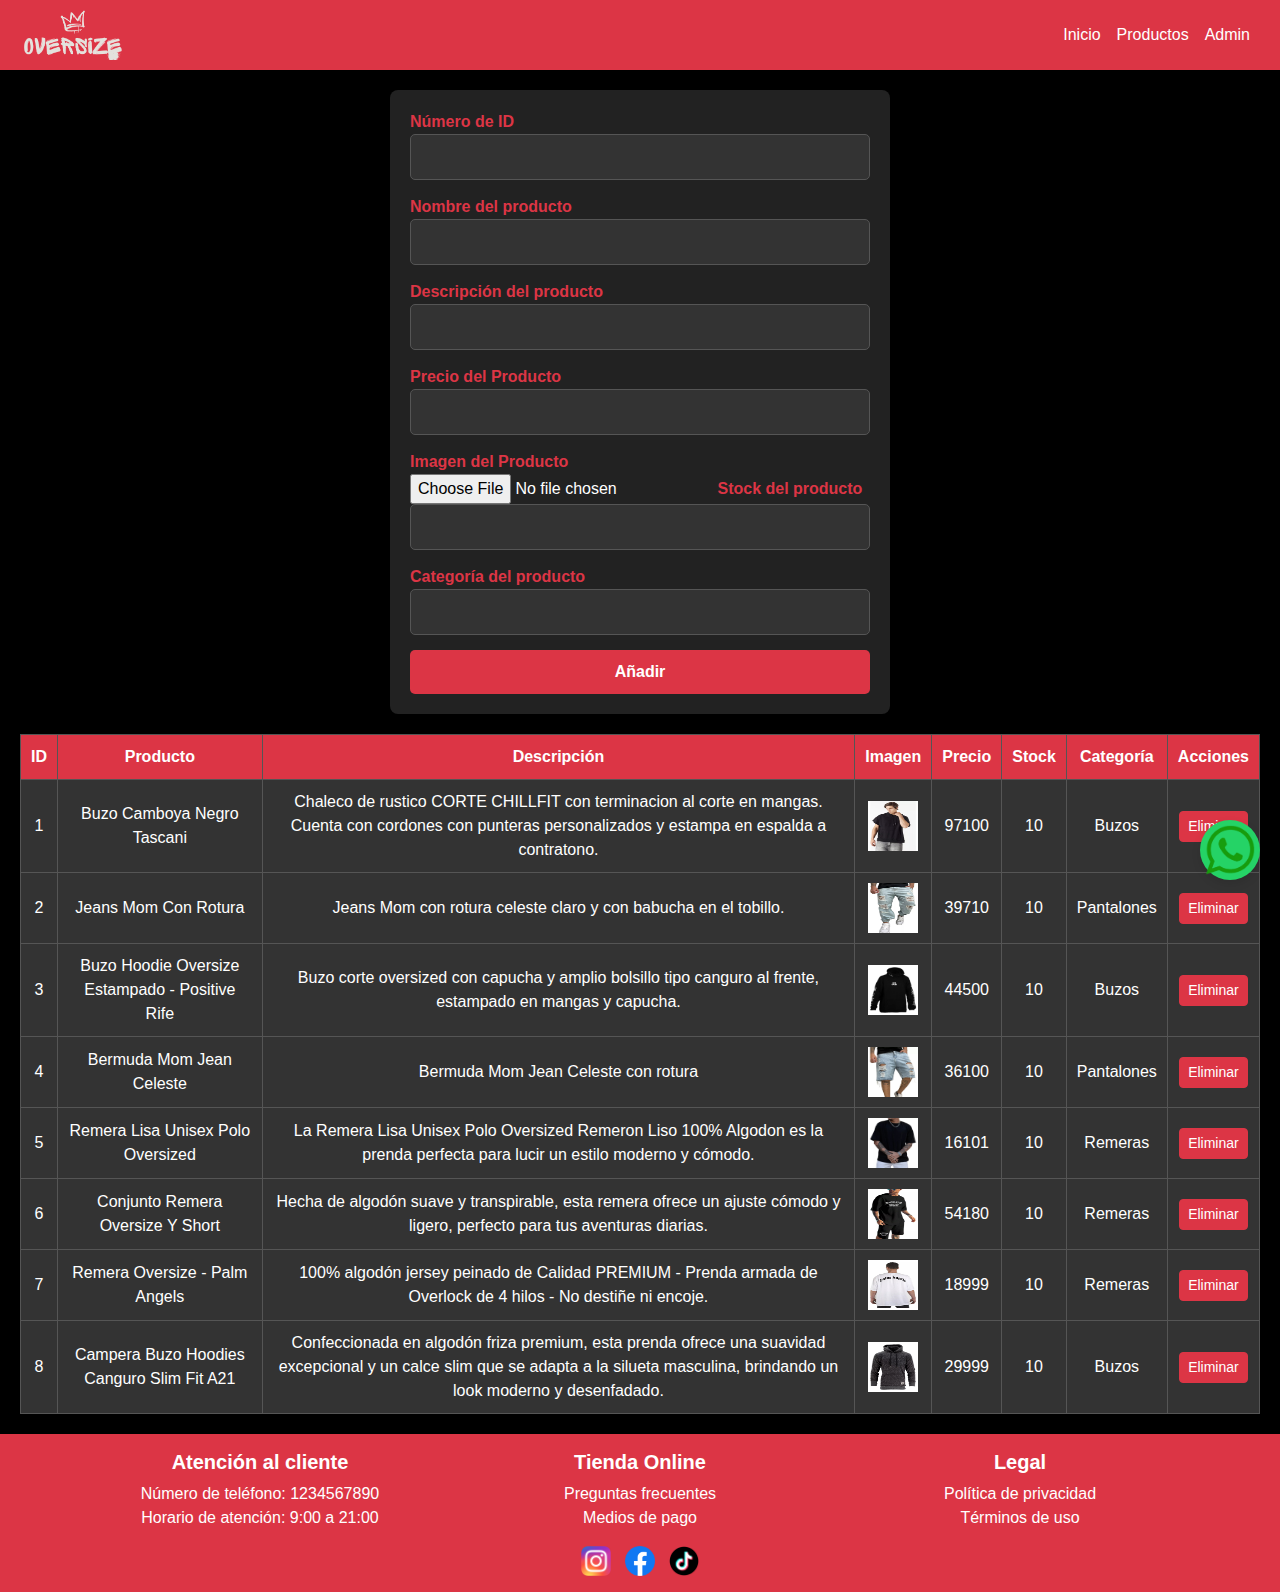
==== pages/cargadeproductos.html @ fe682cd3 "proyectoFinal" ====
<!DOCTYPE html>
<html lang="es">
<head>
    <meta charset="UTF-8">
    <meta name="viewport" content="width=device-width, initial-scale=1.0">
    <title>Carga de Productos</title>
    <link href="https://cdn.jsdelivr.net/npm/bootstrap@5.3.2/dist/css/bootstrap.min.css" rel="stylesheet">
    <link rel="stylesheet" href="/css/cargadeproductos.css">
</head>
<body>
    <!-- Barra de Navegación -->
    <nav class="navbar navbar-expand-lg navbar-custom">
        <div class="container-fluid">
            <img class="logo-navbar" src="/assets/OLogo.png" alt="Logo">
            <button class="navbar-toggler" type="button" data-bs-toggle="collapse" data-bs-target="#navbarNav"
                aria-controls="navbarNav" aria-expanded="false" aria-label="Toggle navigation">
                <span class="navbar-toggler-icon"></span>
            </button>
            <div class="collapse navbar-collapse" id="navbarNav">
                <ul class="navbar-nav ms-auto">
                    <li class="nav-item">
                        <a class="nav-link custom-nav-link" href="/index.html">Inicio</a>
                    </li>
                    <li class="nav-item">
                        <a class="nav-link custom-nav-link" href="/pages/productos.html">Productos</a>
                    </li>
                    <li class="nav-item">
                        <a class="nav-link custom-nav-link" href="/pages/login.html">Admin</a>
                    </li>
                </ul>
            </div>
        </div>
    </nav>

    <!-- Contenedor Principal -->
    <main class="main-container">
        <form id="product-form">
            <label for="numero-ID">Número de ID</label>
            <input type="number" id="numero-ID" required>
            <label for="nombre-producto">Nombre del producto</label>
            <input type="text" id="nombre-producto" required>
            <label for="descripcion-producto">Descripción del producto</label>
            <input type="text" id="descripcion-producto" required>
            <label for="precio-producto">Precio del Producto</label>
            <input type="number" id="precio-producto" step="0.01" required> <!-- Campo de precio agregado -->
            <label for="imagen-producto">Imagen del Producto</label>
            <input type="file" id="imagen-producto" required>
            <label for="stock-producto">Stock del producto</label>
            <input type="number" id="stock-producto" required>
            <label for="categoria-producto">Categoría del producto</label>
            <input type="text" id="categoria-producto" required>
            <input type="submit" value="Añadir" id="submit-button"> <!-- Botón para agregar producto -->
        </form>
        

        <!-- Tabla de Productos -->
        <table class="product-table">
            <thead>
                <tr>
                    <th>ID</th>
                    <th>Producto</th>
                    <th>Descripción</th>
                    <th>Imagen</th>
                    <th>Precio</th> <!-- Nueva columna para el precio -->
                    <th>Stock</th>
                    <th>Categoría</th>
                    <th>Acciones</th>
                </tr>
            </thead>
            <tbody id="product-table-body">
                <!-- Los productos se agregarán aquí dinámicamente -->
            </tbody>
        </table>
        
    </main>

    <!-- Botón flotante de WhatsApp -->
    <a href="https://wa.me/1234567890" class="whatsapp-button" target="_blank">
        <img src="/assets/logo wsp.png" alt="WhatsApp">
    </a>

    <!-- Footer -->
    <footer class="footer-custom text-center py-3">
        <div class="container">
            <div class="row">
                <div class="col-md-4 footer-content">
                    <h6 class="footer-title">Atención al cliente</h6>
                    <ul class="list-unstyled">
                        <li><p class="custom-footer-link-2">Número de teléfono: 1234567890</p></li>
                        <li><p class="custom-footer-link-2">Horario de atención: 9:00 a 21:00</p></li>
                    </ul>
                </div>
                <div class="col-md-4 footer-content">
                    <h6 class="footer-title">Tienda Online</h6>
                    <ul class="list-unstyled">
                        <li><a href="/pages/FAQ.html" class="custom-footer-link">Preguntas frecuentes</a></li>
                        <li><a href="/pages/404.html" class="custom-footer-link">Medios de pago</a></li>
                    </ul>
                </div>
                <div class="col-md-4 footer-content">
                    <h6 class="footer-title">Legal</h6>
                    <ul class="list-unstyled">
                        <li><a href="/pages/politicayterminos.html#Politica de Privacidad" class="custom-footer-link">Política de privacidad</a></li>
                        <li><a href="/pages/politicayterminos.html#Términos de Uso" class="custom-footer-link">Términos de uso</a></li>
                    </ul>
                </div>
            </div>
            <div class="social-icons">
                <a href="https://www.instagram.com/accounts/login/"><img src="/assets/Instagram_logo_2016.svg.webp" alt="Instagram"></a>
                <a href="https://www.facebook.com/login/?locale=es_LA"><img src="/assets/Facebook_Logo_(2019).png" alt="Facebook"></a>
                <a href="https://www.tiktok.com/login"><img src="/assets/tiktok-icon-free-png.png" alt="TikTok"></a>
            </div>
        </div>
    </footer>

    <script src="https://cdn.jsdelivr.net/npm/bootstrap@5.3.2/dist/js/bootstrap.bundle.min.js"></script>
    <script src="/js/cargadeproductos.js"></script>
</body>
</html>
---- css/cargadeproductos.css ----
/* Estilos Generales */
body {
    font-family: sans-serif;
    background-color: #f4f4f4;
    margin: 0;
    padding: 0;
}

h2, h3 {
    font-family: 'Roboto', sans-serif;
}

/* Navbar */
.navbar-custom {
    background-color: #DC3545;
    padding: 10px;
}

.navbar-custom .navbar-nav .nav-link {
    color: white;
}

.logo-navbar {
    height: 50px;
}

/* Main Container */
.main-container {
    background-color: black;
    color: white;
    padding: 20px;
}

/* Formulario de Producto */
#product-form {
    background-color: #222;
    padding: 20px;
    border-radius: 8px;
    max-width: 500px;
    margin: auto;
}

#product-form label {
    color: #DC3545;
    font-weight: bold;
}

#product-form input[type="text"],
#product-form input[type="number"] {
    background-color: #333;
    border: 1px solid #555;
    color: white;
    border-radius: 5px;
    padding: 10px;
    margin-bottom: 15px;
    width: 100%;
    box-sizing: border-box;
}

#submit-button {
    background-color: #DC3545;
    border: none;
    color: white;
    font-weight: bold;
    padding: 10px;
    border-radius: 5px;
    width: 100%;
    cursor: pointer;
    transition: background-color 0.3s;
}

#submit-button:hover {
    background-color: #b02a37;
}

/* Tabla de Productos */
.product-table {
    width: 100%;
    background-color: #333;
    border-collapse: collapse;
    margin-top: 20px;
}

.product-table th,
.product-table td {
    border: 1px solid #555;
    padding: 10px;
    text-align: center;
    color: white;
}

.product-table th {
    background-color: #DC3545;
    font-weight: bold;
}

.product-table td img {
    width: 50px;
    height: auto;
}

/* Botón flotante de WhatsApp */
.whatsapp-button {
    position: fixed;
    bottom: 20px;
    right: 20px;
    width: 60px;
    height: 60px;
    background-color: #25D366;
    border-radius: 50%;
    display: flex;
    justify-content: center;
    align-items: center;
    box-shadow: 0 4px 10px rgba(0, 0, 0, 0.1);
    z-index: 1000;
}

.whatsapp-button img {
    width: 50px;
    height: 50px;
}

/* Footer */
.footer-title {
    font-size: 1.25rem;
    font-weight: bold;
}

.footer-custom {
    background-color: #DC3545;
    color: white;
    padding: 20px 0;
}

.footer-custom ul {
    padding-left: 0;
}

.footer-custom ul li {
    list-style: none;
}

.custom-footer-link {
    text-decoration: none;
    color: white;
    padding: 0;
    margin: 0;
}

.custom-footer-link-2 {
    padding: 0;
    margin: 0;
}

.custom-footer-link:hover {
    text-decoration: underline;
}

footer img {
    width: 30px;
    margin: 0 5px;
}



/* Responsividad */
@media (max-width: 768px) {
    .footer-custom .col-md-4 {
        display: none;
    }

    .footer-custom .social-icons {
        display: flex;
        justify-content: center;
    }

    table.product-table {
        display: table;
    }

    table.product-table thead {
        display: table-header-group; /* Muestra el encabezado de la tabla en pantallas grandes */
    }

    table.product-table tr {
        display: table-row;
    }

    table.product-table td {
        display: table-cell;
        text-align: left;
        padding: 0.5rem;
        position: static;
        font-size: 16px;
    }

    table.product-table td::before {
        content: none; /* Remueve los encabezados en cada celda */
    }

    table.product-table td img {
        width: 50px;
        height: 50px;
    }
}
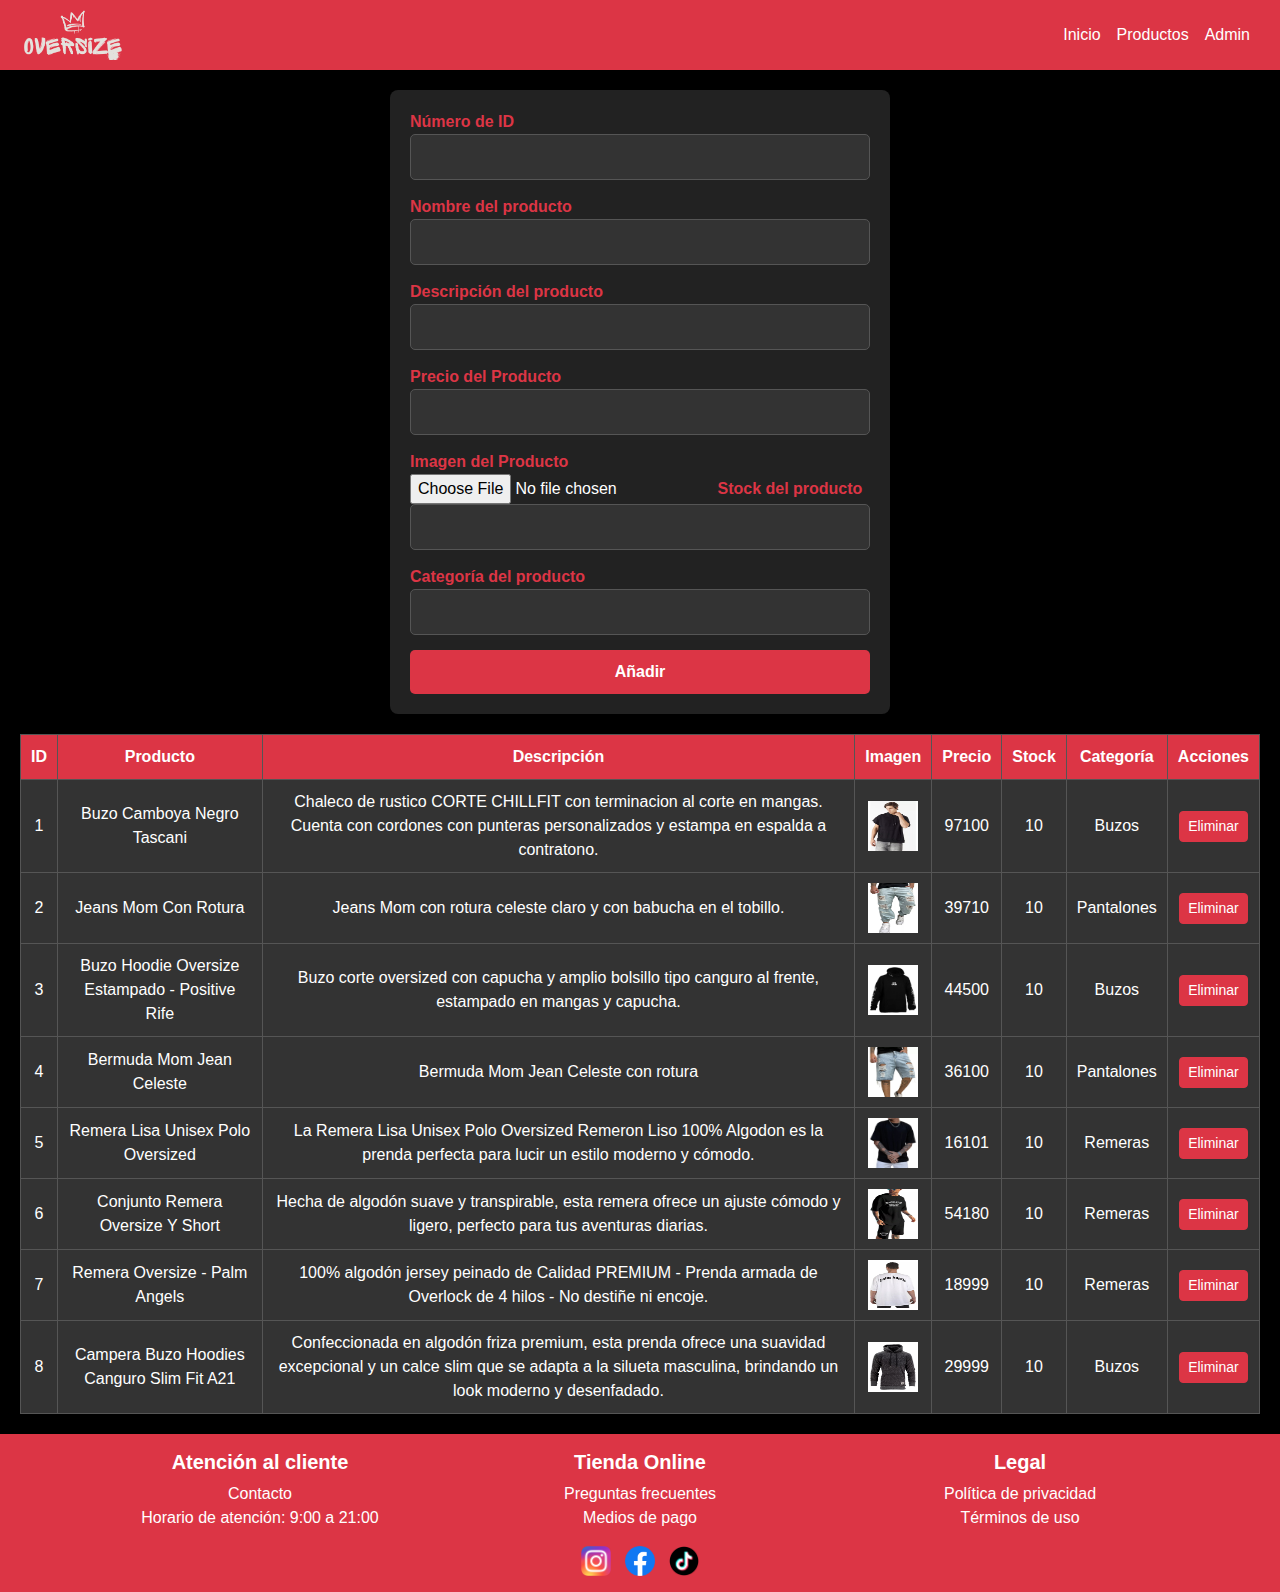
==== commit cfef9ee0: "Proyecto listo" ====
--- a/pages/cargadeproductos.html
+++ b/pages/cargadeproductos.html
@@ -74,11 +74,6 @@
         
     </main>
 
-    <!-- Botón flotante de WhatsApp -->
-    <a href="https://wa.me/1234567890" class="whatsapp-button" target="_blank">
-        <img src="/assets/logo wsp.png" alt="WhatsApp">
-    </a>
-
     <!-- Footer -->
     <footer class="footer-custom text-center py-3">
         <div class="container">
@@ -86,7 +81,7 @@
                 <div class="col-md-4 footer-content">
                     <h6 class="footer-title">Atención al cliente</h6>
                     <ul class="list-unstyled">
-                        <li><p class="custom-footer-link-2">Número de teléfono: 1234567890</p></li>
+                        <li><a href="/pages/formcontacto.html" class="custom-footer-link">Contacto</a></li>
                         <li><p class="custom-footer-link-2">Horario de atención: 9:00 a 21:00</p></li>
                     </ul>
                 </div>
